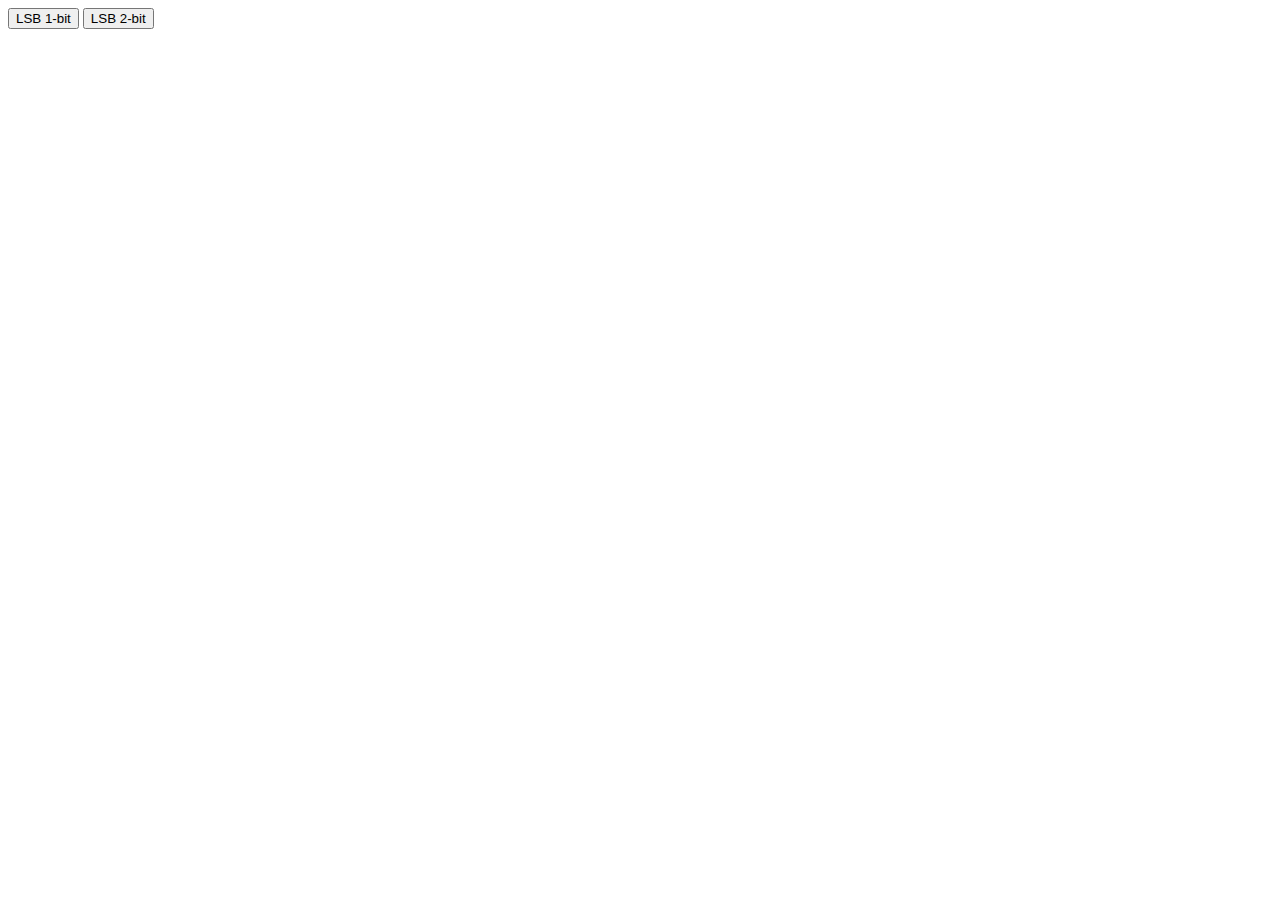
==== index.html @ 44d23c3c "First Commit: adding files" ====
<!DOCTYPE html>
<html lang="en">
<head>
    <meta charset="UTF-8">
    <meta name="viewport" content="width=device-width, initial-scale=1.0">
    <title>TCC - Aplicação de Redes Neurais Profundas Para Detecção de Mensagens Esteganografadas Em Imagens</title>
</head>
<body>
    <div id="main">
        <button onclick="location.href='lsb_1.html'">LSB 1-bit</button>
        <button onclick="location.href='lsb_2.html'">LSB 2-bit</button>
    </div>
</body>
</html>
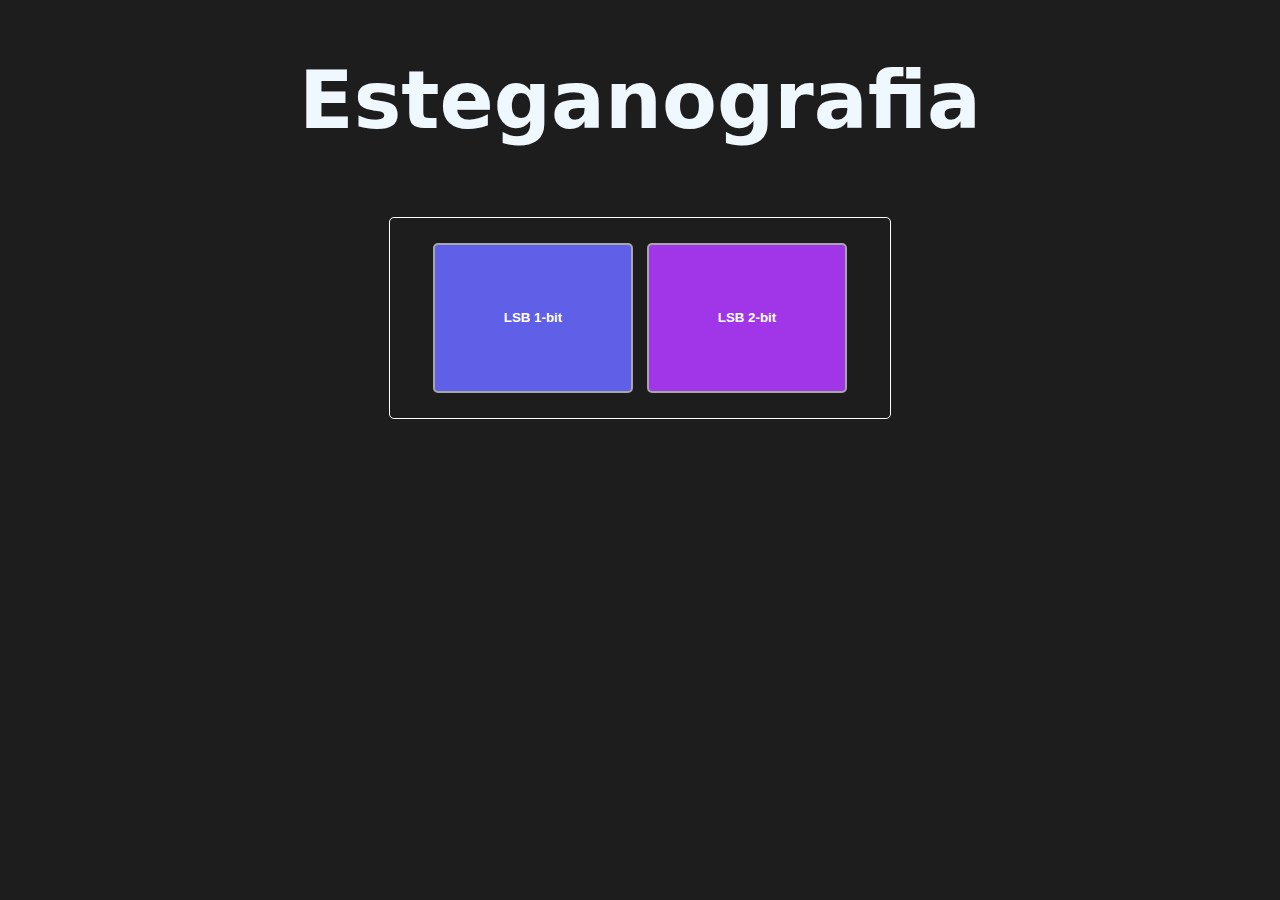
==== commit ef3a72a1: "Added new files" ====
--- a/index.html
+++ b/index.html
@@ -4,11 +4,13 @@
     <meta charset="UTF-8">
     <meta name="viewport" content="width=device-width, initial-scale=1.0">
     <title>TCC - Aplicação de Redes Neurais Profundas Para Detecção de Mensagens Esteganografadas Em Imagens</title>
+    <link rel="stylesheet" href="/css/index.css">
 </head>
 <body>
+    <h1>Esteganografia</h1>
     <div id="main">
-        <button onclick="location.href='lsb_1.html'">LSB 1-bit</button>
-        <button onclick="location.href='lsb_2.html'">LSB 2-bit</button>
+        <button id="lsb-1" onclick="location.href='lsb_1.html'">LSB 1-bit</button>
+        <button id="lsb-2" onclick="location.href='lsb_2.html'">LSB 2-bit</button>
     </div>
 </body>
 </html>--- a/css/index.css
+++ b/css/index.css
@@ -0,0 +1,61 @@
+body {
+    background-color: rgb(29, 29, 29);
+    color: aliceblue;
+}
+
+h1 {
+    
+    text-align: center;
+    font-size: 60pt;
+    font-family: system-ui, -apple-system, BlinkMacSystemFont, 'Segoe UI', Roboto, Oxygen, Ubuntu, Cantarell, 'Open Sans', 'Helvetica Neue', sans-serif;
+}
+
+#main {
+    margin: auto;
+    width: 500px;
+    height: 175px;
+    text-align: center;
+    padding-top: 25px;
+    margin-top: 70px;
+    border-radius: 5px;
+    border: 1px solid white;
+}
+
+button {
+    width: 200px;
+    height: 150px;
+    margin-left: 5px;
+    margin-right: 5px;
+}
+
+#lsb-1{
+   background-color: rgb(95, 95, 231);
+   color: white;
+   font-weight: bolder;
+   border: 2px solid rgb(168, 167, 167);
+   border-radius: 5px;
+}
+
+#lsb-1:hover{
+    background-color: rgb(23, 23, 199);
+    color: white;
+    font-weight: bolder;
+    border: 2px solid rgb(168, 167, 167);
+    border-radius: 5px;
+}
+
+#lsb-2{
+    background-color: rgb(161, 54, 233);
+    color: white;
+    font-weight: bolder;
+    border: 2px solid rgb(168, 167, 167);
+    border-radius: 5px;
+}
+ 
+#lsb-2:hover{
+     background-color: rgb(99, 23, 199);
+     color: white;
+     font-weight: bolder;
+     border: 2px solid rgb(168, 167, 167);
+     border-radius: 5px;
+}
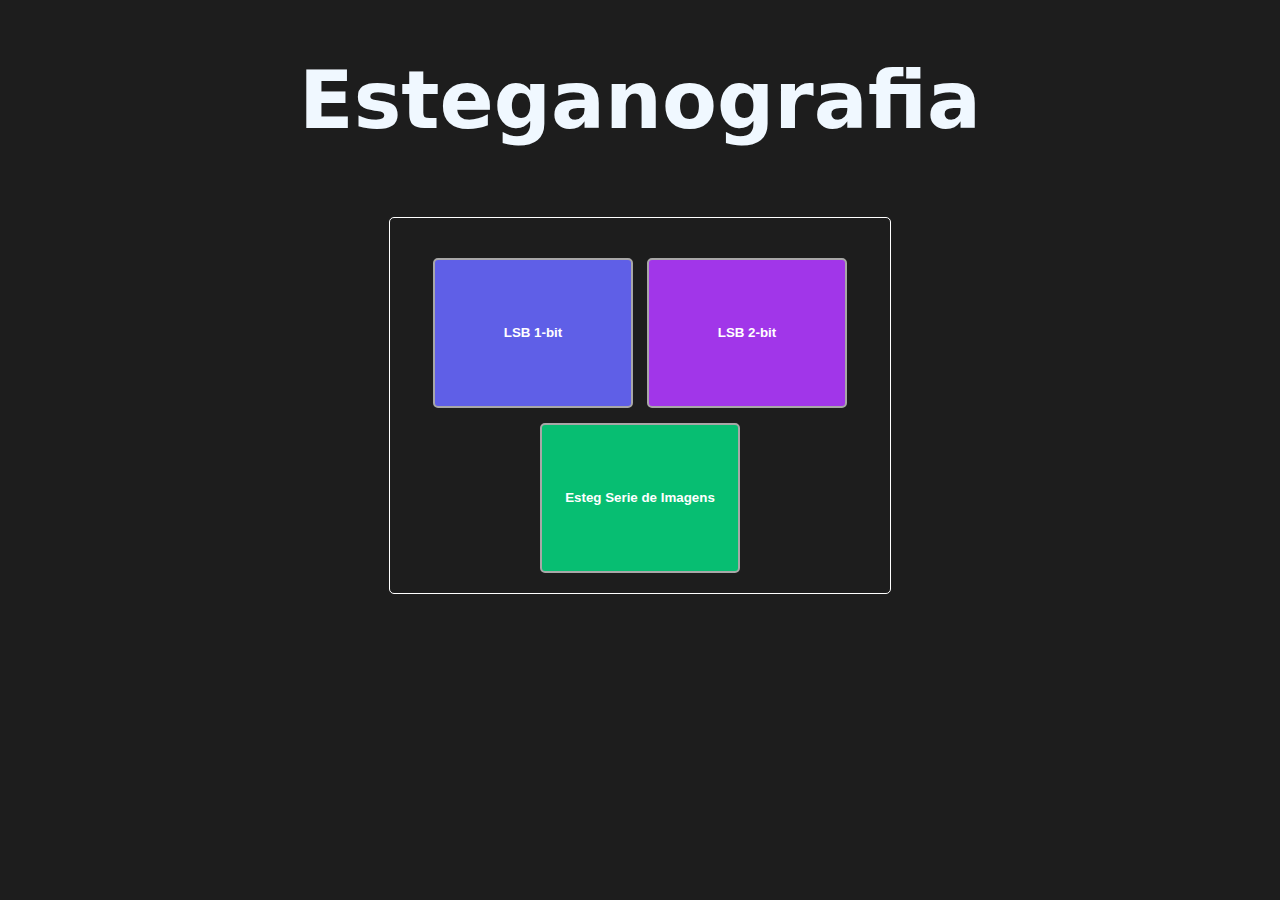
==== commit 0fe27cda: "updated-x" ====
--- a/index.html
+++ b/index.html
@@ -11,6 +11,7 @@
     <div id="main">
         <button id="lsb-1" onclick="location.href='lsb_1.html'">LSB 1-bit</button>
         <button id="lsb-2" onclick="location.href='lsb_2.html'">LSB 2-bit</button>
+        <button id="folder-b" onclick="location.href='estAppx.html'">Esteg Serie de Imagens</button>
     </div>
 </body>
 </html>--- a/css/index.css
+++ b/css/index.css
@@ -13,7 +13,7 @@
 #main {
     margin: auto;
     width: 500px;
-    height: 175px;
+    height: 350px;
     text-align: center;
     padding-top: 25px;
     margin-top: 70px;
@@ -26,6 +26,7 @@
     height: 150px;
     margin-left: 5px;
     margin-right: 5px;
+    margin-top: 15px;
 }
 
 #lsb-1{
@@ -59,3 +60,19 @@
      border: 2px solid rgb(168, 167, 167);
      border-radius: 5px;
 }
+
+#folder-b{
+    background-color: rgb(7, 190, 114);
+    color: white;
+    font-weight: bolder;
+    border: 2px solid rgb(168, 167, 167);
+    border-radius: 5px;
+}
+ 
+#folder-b:hover{
+     background-color: rgb(27, 126, 35);
+     color: white;
+     font-weight: bolder;
+     border: 2px solid rgb(168, 167, 167);
+     border-radius: 5px;
+}
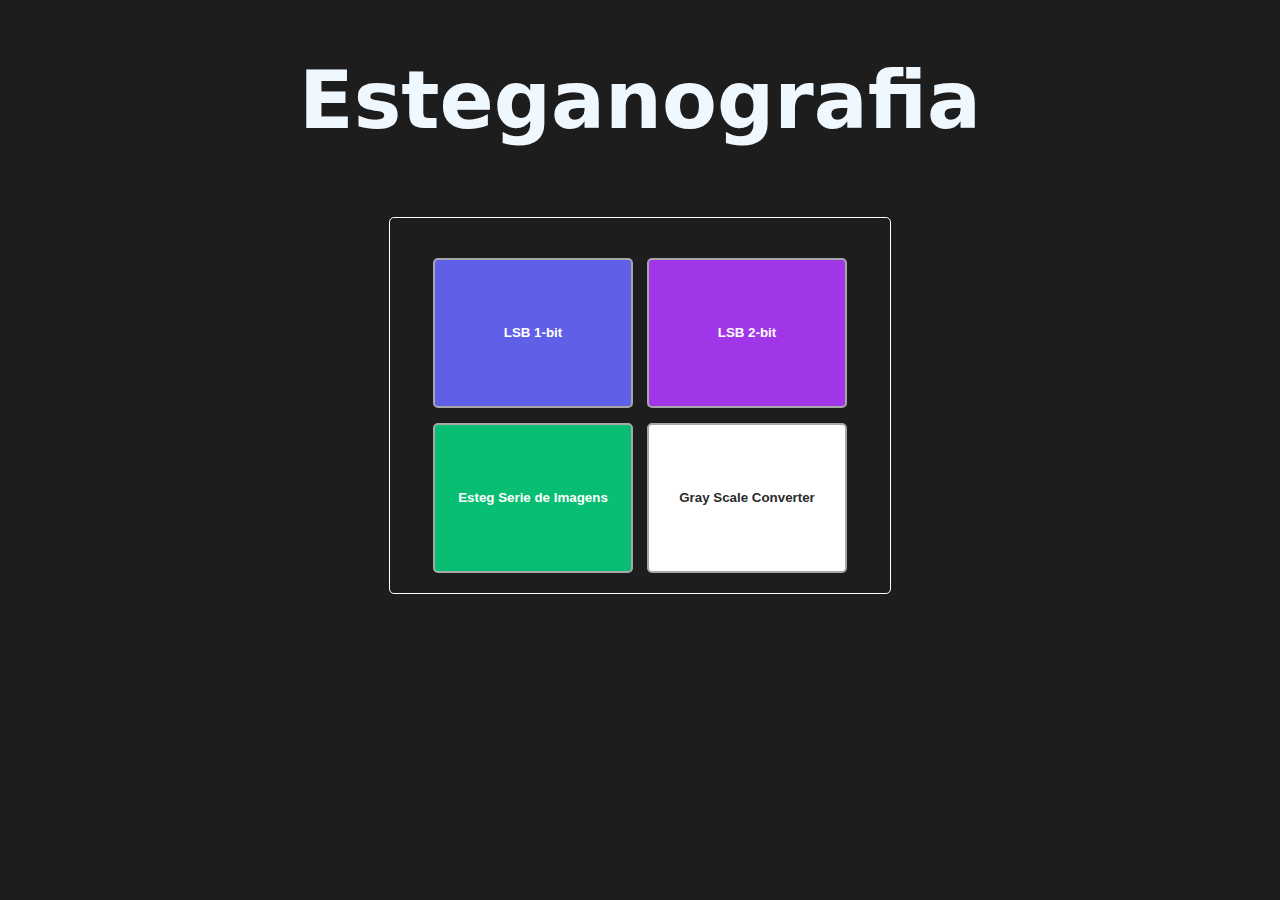
==== commit e127d7a1: "Updated" ====
--- a/index.html
+++ b/index.html
@@ -11,7 +11,8 @@
     <div id="main">
         <button id="lsb-1" onclick="location.href='lsb_1.html'">LSB 1-bit</button>
         <button id="lsb-2" onclick="location.href='lsb_2.html'">LSB 2-bit</button>
-        <button id="folder-b" onclick="location.href='estAppx.html'">Esteg Serie de Imagens</button>
+        <button id="folder-b" onclick="location.href='sapp.html'">Esteg Serie de Imagens</button>
+        <button id="grayscale" onclick="location.href='grayconvert.html'">Gray Scale Converter</button>
     </div>
 </body>
 </html>--- a/css/index.css
+++ b/css/index.css
@@ -76,3 +76,19 @@
      border: 2px solid rgb(168, 167, 167);
      border-radius: 5px;
 }
+
+#grayscale{
+    background-color: rgb(255, 255, 255);
+    color: rgb(43, 43, 43);
+    font-weight: bolder;
+    border: 2px solid rgb(168, 167, 167);
+    border-radius: 5px;
+}
+ 
+#grayscale:hover{
+     background-color: rgb(0, 0, 0);
+     color: white;
+     font-weight: bolder;
+     border: 2px solid rgb(0, 0, 0);
+     border-radius: 5px;
+}
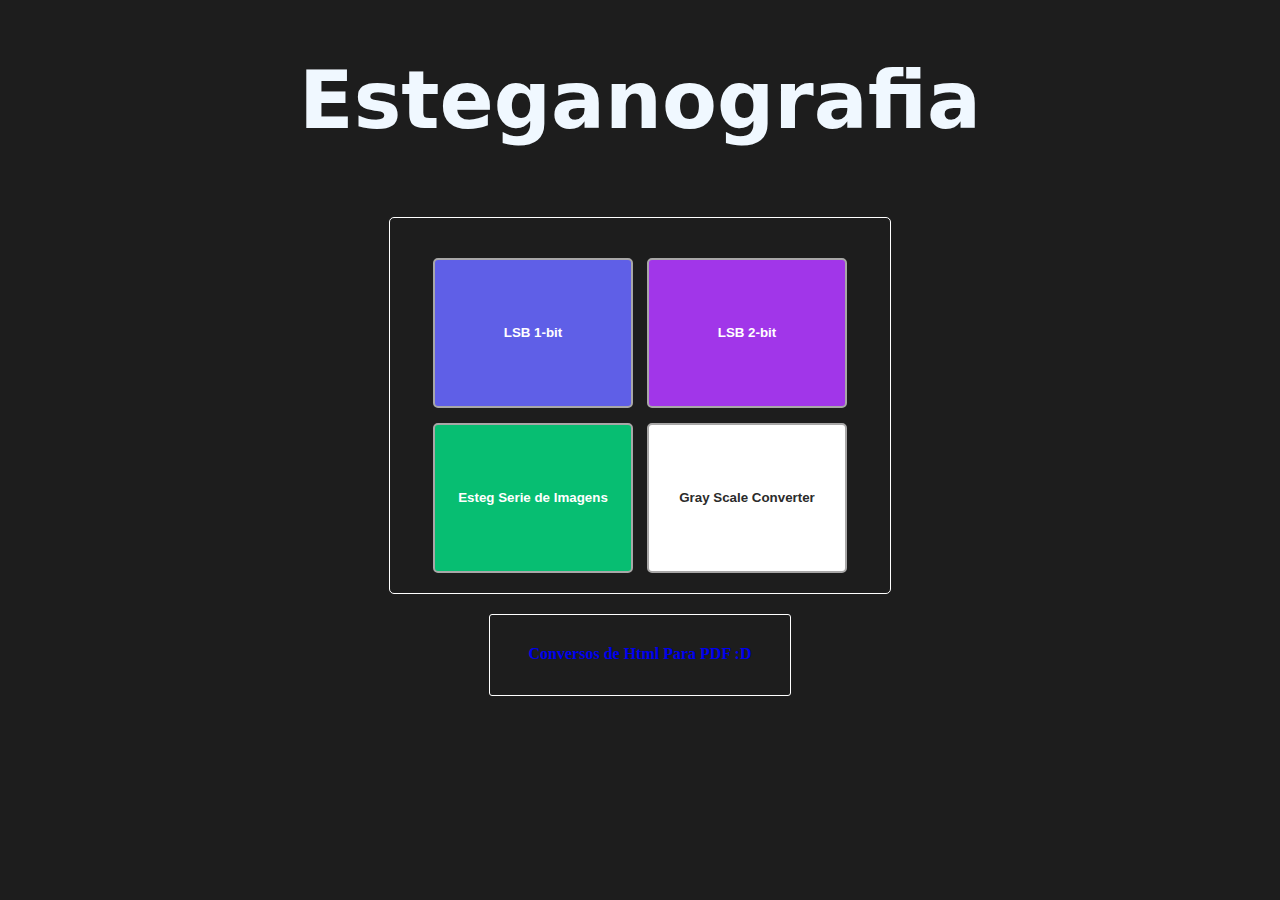
==== commit ddc0842b: "changes" ====
--- a/index.html
+++ b/index.html
@@ -14,5 +14,8 @@
         <button id="folder-b" onclick="location.href='sapp.html'">Esteg Serie de Imagens</button>
         <button id="grayscale" onclick="location.href='grayconvert.html'">Gray Scale Converter</button>
     </div>
+    <div id="outrem">
+        <a href="html_to_pdf.html">Conversos de Html Para PDF :D</a>
+    </div>
 </body>
 </html>--- a/css/index.css
+++ b/css/index.css
@@ -92,3 +92,24 @@
      border: 2px solid rgb(0, 0, 0);
      border-radius: 5px;
 }
+#outrem {
+    margin: auto;
+    margin-top: 20px;
+    width: 300px;
+    text-align: center;
+    padding-top: 30px;
+    border: 1px solid white;
+    border-radius: 3px;
+    height: 50px;
+    color: aquamarine;
+    font-weight: bolder;
+
+}
+
+a {
+    text-decoration: none;
+}
+
+a:visited {
+    color:rgb(7, 190, 114);
+}
